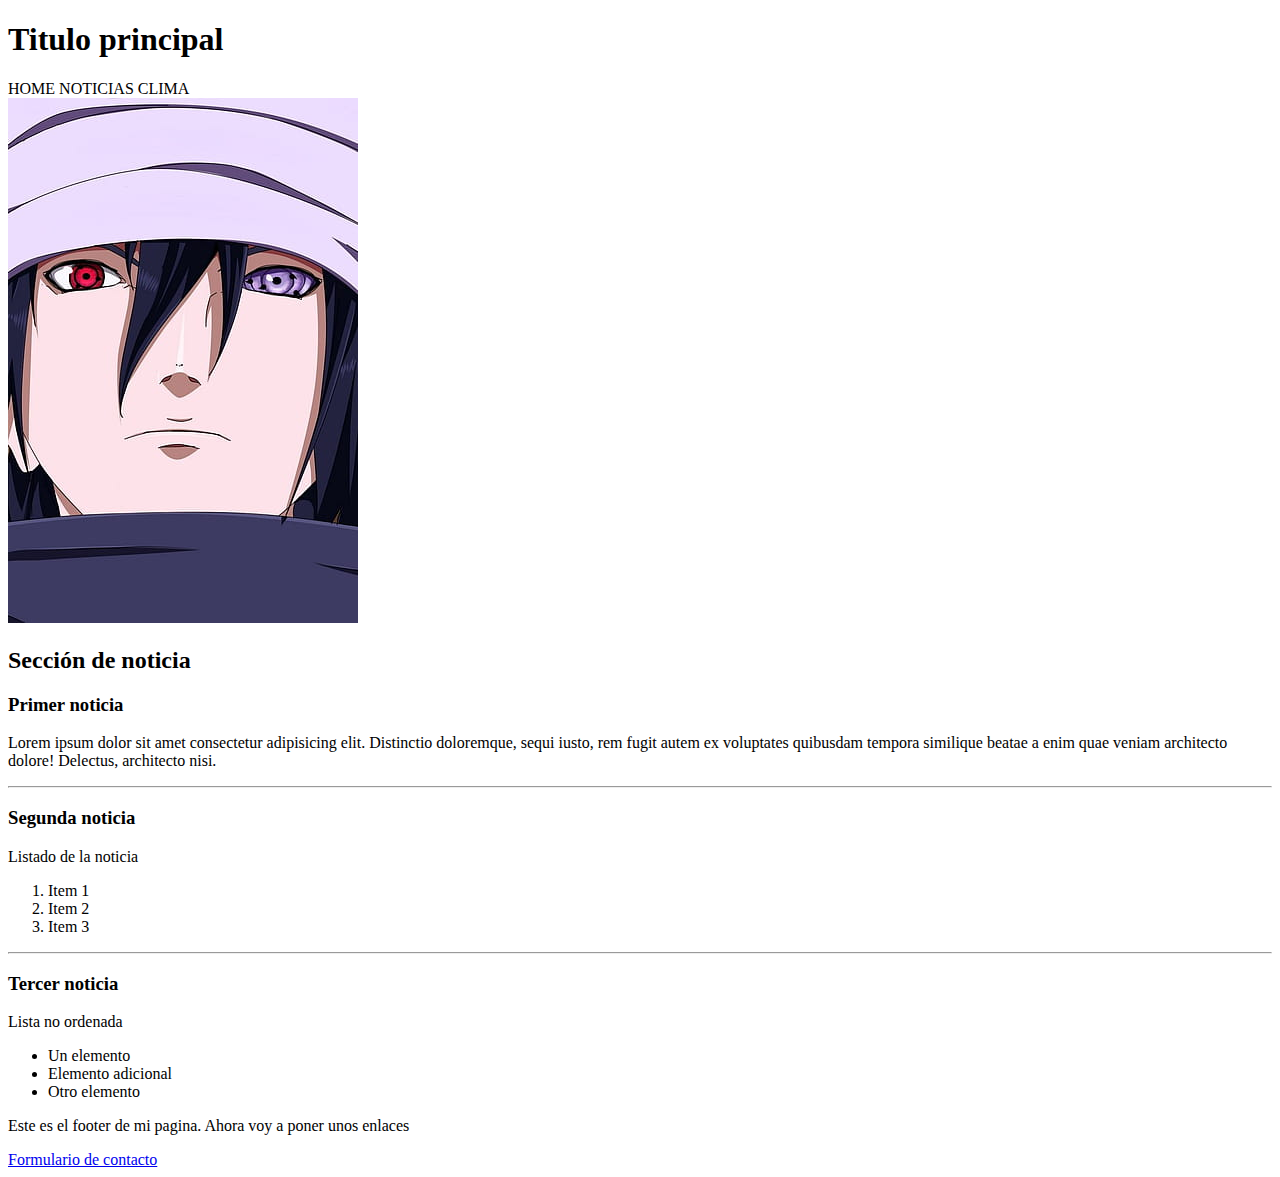
==== html/index.html @ d627b36d "inicio página" ====
<!DOCTYPE html>
<html lang="en">
<head>
    <meta charset="UTF-8">
    <meta name="viewport" content="width=device-width, initial-scale=1.0">
    <title>Document</title>
</head>
<body>

    <header>
        <h1>Titulo principal</h1>

        <span>HOME</span>
        <span>NOTICIAS</span>
        <span>CLIMA</span>
    </header>
    
    <main>
        <img src="./desktop-wallpaper-800x1200-naruto-last-trailer-uchiha-sasuke-sasuke-iphone-thumbnail.jpg" alt="">
        <section>
            <article>
             <h2>Sección de noticia</h2>
             <h3>Primer noticia</h3>
             <p>Lorem ipsum dolor sit amet consectetur adipisicing elit. Distinctio doloremque, sequi iusto, rem fugit autem ex voluptates quibusdam tempora similique beatae a enim quae veniam architecto dolore! Delectus, architecto nisi.</p>
            </article>
            <hr />
            <article>
                
                <h3>Segunda noticia</h3>
                <p>Listado de la noticia</p>
                
                <ol>
                    <li>Item 1</li>
                    <li>Item 2</li>
                    <li>Item 3</li>
                </ol>
            </article>
        <hr />
        <article>

            <h3>Tercer noticia</h3>
            <p>Lista no ordenada</p>
            
            <ul>
                <li>Un elemento</li>
                <li>Elemento adicional</li>
                <li>Otro elemento</li>
            </ul>
        </article>
        </section>
    </main>

    <footer>
        <p>Este es el footer de mi pagina. Ahora voy a poner unos enlaces</p> 
        <a href="./contacto.html">Formulario de contacto</a>
    </footer>
    

</body>
</html>
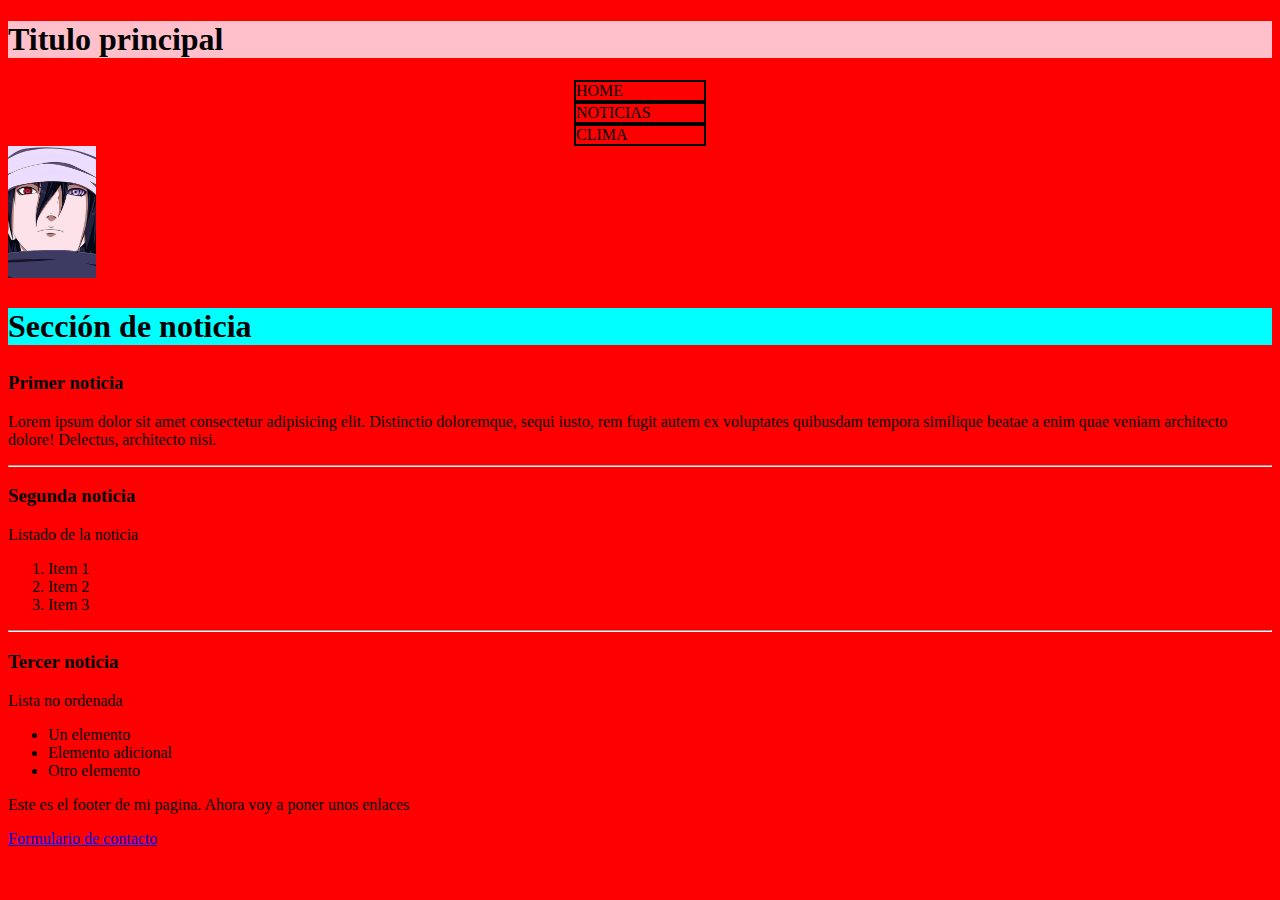
==== commit 6a10e96b: "agrego css" ====
--- a/html/index.html
+++ b/html/index.html
@@ -3,23 +3,30 @@
 <head>
     <meta charset="UTF-8">
     <meta name="viewport" content="width=device-width, initial-scale=1.0">
+    <link rel="stylesheet" href="./styles.css">
     <title>Document</title>
 </head>
 <body>
 
     <header>
         <h1>Titulo principal</h1>
-
-        <span>HOME</span>
-        <span>NOTICIAS</span>
-        <span>CLIMA</span>
+        
+        <div id="casillas">
+            <span>HOME</span>
+        </div>
+        <div id="casillas">
+            <span>NOTICIAS</span>
+        </div>
+        <div id="casillas">
+            <span>CLIMA</span>
+        </div>
     </header>
     
     <main>
-        <img src="./desktop-wallpaper-800x1200-naruto-last-trailer-uchiha-sasuke-sasuke-iphone-thumbnail.jpg" alt="">
+        <img src="./imagen de prueba.jpg" class="imgprincipal">
         <section>
             <article>
-             <h2>Sección de noticia</h2>
+             <h2 class="FirstNot">Sección de noticia</h2>
              <h3>Primer noticia</h3>
              <p>Lorem ipsum dolor sit amet consectetur adipisicing elit. Distinctio doloremque, sequi iusto, rem fugit autem ex voluptates quibusdam tempora similique beatae a enim quae veniam architecto dolore! Delectus, architecto nisi.</p>
             </article>
--- a/html/styles.css
+++ b/html/styles.css
@@ -0,0 +1,27 @@
+body{
+    background-color: red;
+}
+
+h1{
+    background-color: pink;
+}
+
+.FirstNot{
+    background-color: aqua;
+    font-size: 2em;
+}
+
+.imgprincipal{
+    width: 5.5em;
+}
+
+#casillas{
+    border: 2px solid black;
+    width: 10vw;
+    margin: auto;
+
+}
+
+#casillas:hover{
+    background-color: white;
+}